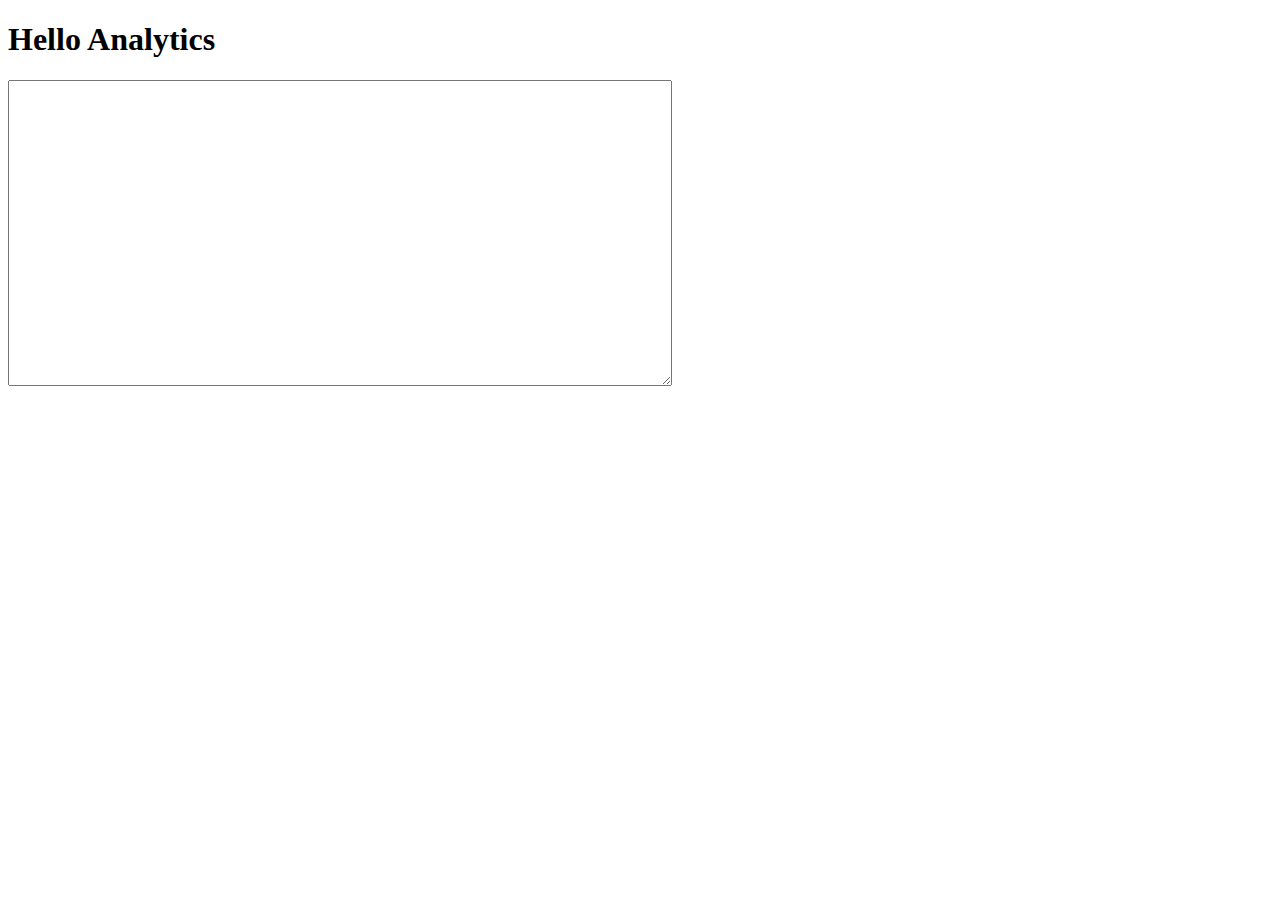
==== HelloAnalytics.html @ bea97e2f "Add files via upload" ====
<!DOCTYPE html>
<html>
<head>
  <meta charset="utf-8">
  <title>Hello Analytics - A quickstart guide for JavaScript</title>
</head>
<body>

<button id="auth-button" hidden>Authorize</button>

<h1>Hello Analytics</h1>

<textarea cols="80" rows="20" id="query-output"></textarea>

<script>

  // Replace with your client ID from the developer console.
  var CLIENT_ID = '109291641840914468864';

  // Set authorized scope.
  var SCOPES = ['https://www.googleapis.com/auth/analytics.readonly'];


  function authorize(event) {
    // Handles the authorization flow.
    // `immediate` should be false when invoked from the button click.
    var useImmdiate = event ? false : true;
    var authData = {
      client_id: CLIENT_ID,
      scope: SCOPES,
      immediate: useImmdiate
    };

    gapi.auth.authorize(authData, function(response) {
      var authButton = document.getElementById('auth-button');
      if (response.error) {
        authButton.hidden = false;
      }
      else {
        authButton.hidden = true;
        queryAccounts();
      }
    });
  }


function queryAccounts() {
  // Load the Google Analytics client library.
  gapi.client.load('analytics', 'v3').then(function() {

    // Get a list of all Google Analytics accounts for this user
    gapi.client.analytics.management.accounts.list().then(handleAccounts);
  });
}


function handleAccounts(response) {
  // Handles the response from the accounts list method.
  if (response.result.items && response.result.items.length) {
    // Get the first Google Analytics account.
    var firstAccountId = response.result.items[0].id;

    // Query for properties.
    queryProperties(firstAccountId);
  } else {
    console.log('No accounts found for this user.');
  }
}


function queryProperties(accountId) {
  // Get a list of all the properties for the account.
  gapi.client.analytics.management.webproperties.list(
      {'accountId': accountId})
    .then(handleProperties)
    .then(null, function(err) {
      // Log any errors.
      console.log(err);
  });
}


function handleProperties(response) {
  // Handles the response from the webproperties list method.
  if (response.result.items && response.result.items.length) {

    // Get the first Google Analytics account
    var firstAccountId = response.result.items[0].accountId;

    // Get the first property ID
    var firstPropertyId = response.result.items[0].id;

    // Query for Views (Profiles).
    queryProfiles(firstAccountId, firstPropertyId);
  } else {
    console.log('No properties found for this user.');
  }
}


function queryProfiles(accountId, propertyId) {
  // Get a list of all Views (Profiles) for the first property
  // of the first Account.
  gapi.client.analytics.management.profiles.list({
      'accountId': accountId,
      'webPropertyId': propertyId
  })
  .then(handleProfiles)
  .then(null, function(err) {
      // Log any errors.
      console.log(err);
  });
}


function handleProfiles(response) {
  // Handles the response from the profiles list method.
  if (response.result.items && response.result.items.length) {
    // Get the first View (Profile) ID.
    var firstProfileId = response.result.items[0].id;

    // Query the Core Reporting API.
    queryCoreReportingApi(firstProfileId);
  } else {
    console.log('No views (profiles) found for this user.');
  }
}


function queryCoreReportingApi(profileId) {
  // Query the Core Reporting API for the number sessions for
  // the past seven days.
  gapi.client.analytics.data.ga.get({
    'ids': 'ga:' + profileId,
    'start-date': '7daysAgo',
    'end-date': 'today',
    'metrics': 'ga:sessions'
  })
  .then(function(response) {
    var formattedJson = JSON.stringify(response.result, null, 2);
    document.getElementById('query-output').value = formattedJson;
  })
  .then(null, function(err) {
      // Log any errors.
      console.log(err);
  });
}

  // Add an event listener to the 'auth-button'.
  document.getElementById('auth-button').addEventListener('click', authorize);
</script>

<script src="https://apis.google.com/js/client.js?onload=authorize"></script>

</body>
</html>
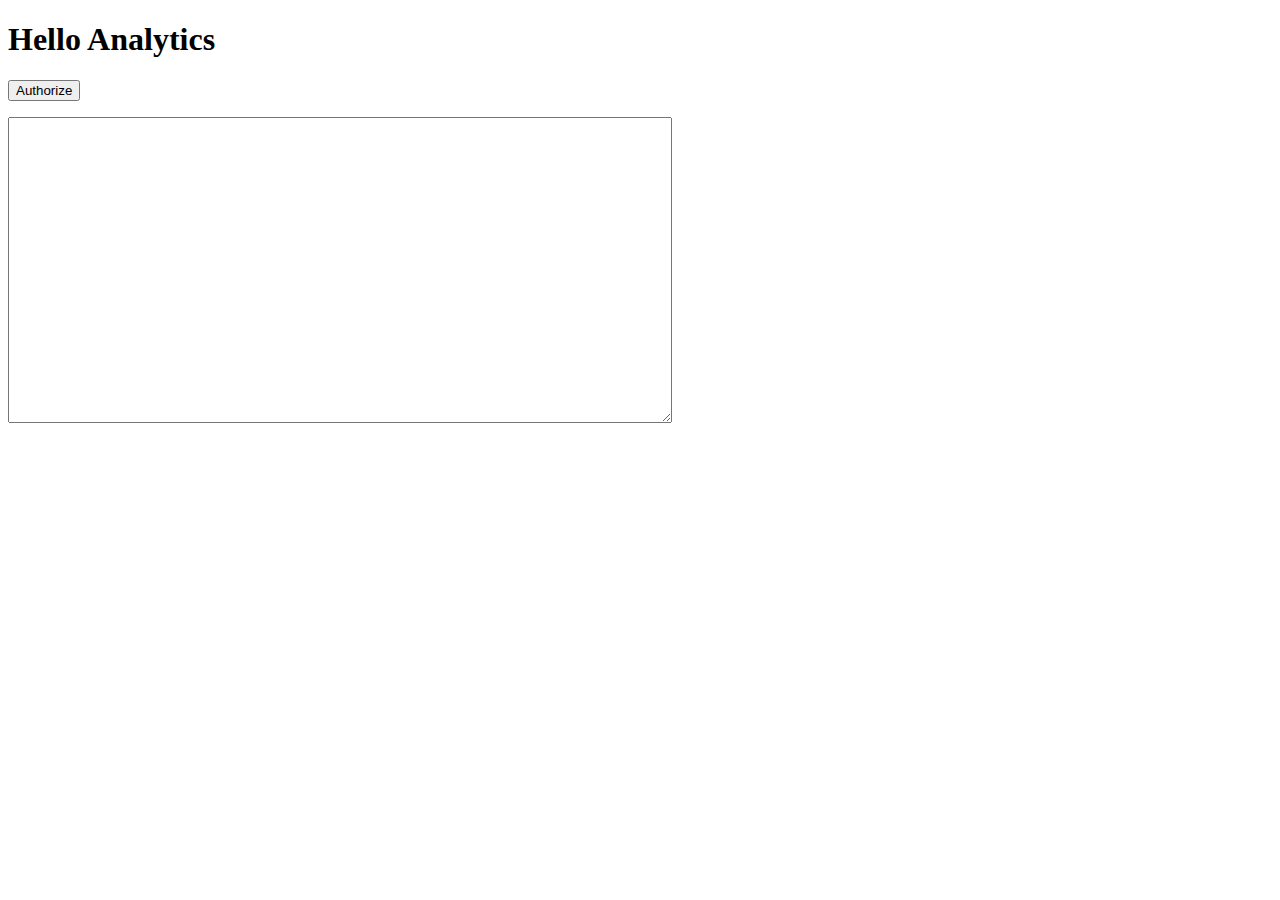
==== commit baff0dc3: "Add files via upload" ====
--- a/HelloAnalytics.html
+++ b/HelloAnalytics.html
@@ -6,9 +6,12 @@
 </head>
 <body>
 
-<button id="auth-button" hidden>Authorize</button>
+
 
 <h1>Hello Analytics</h1>
+<p>
+  <button id="auth-button">Authorize</button>
+</p>
 
 <textarea cols="80" rows="20" id="query-output"></textarea>
 
